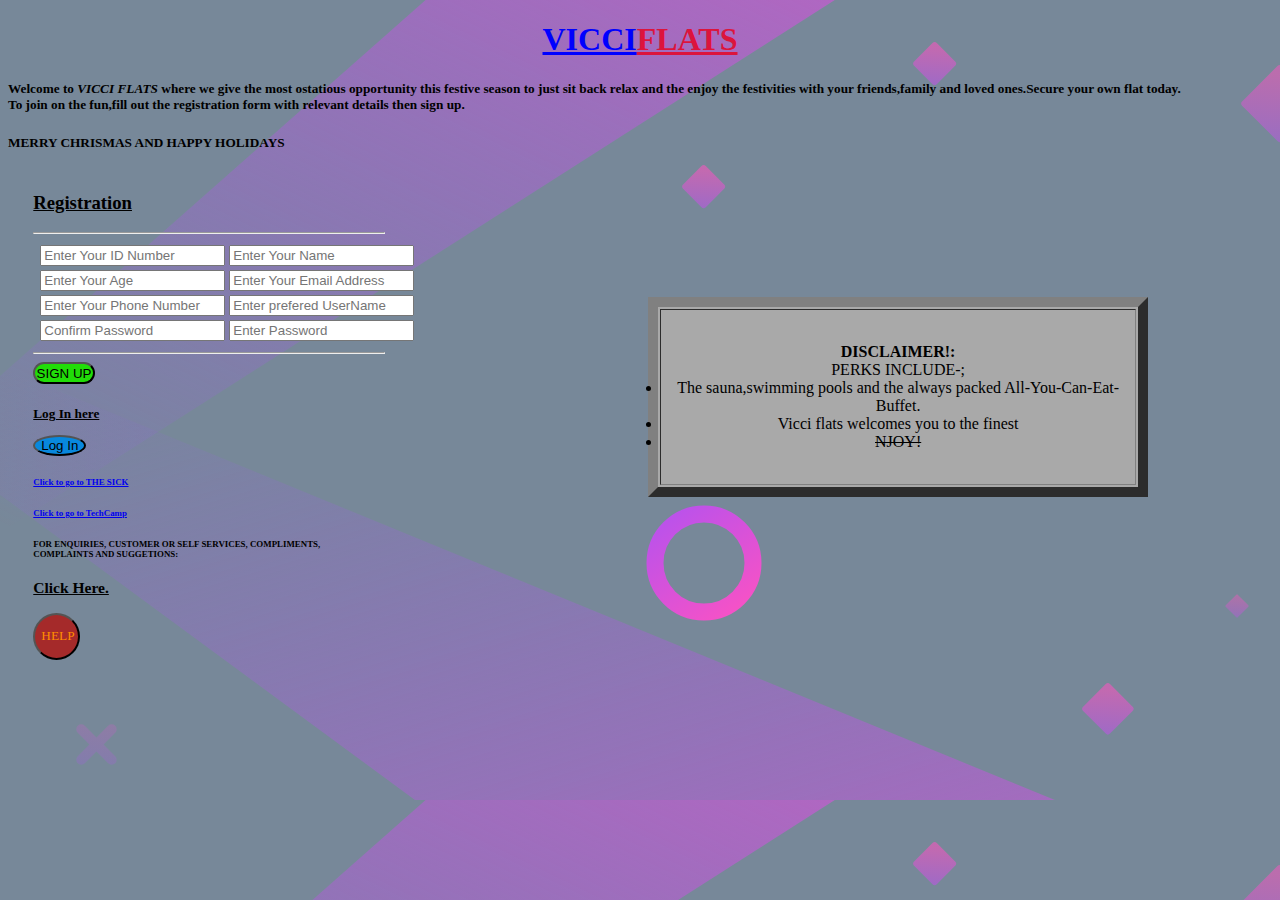
==== My HTML Pracs1.HTML @ 4b2537f0 "first commit" ====
<!DOCTYPE html>
<html>
<head>
    <title>THE SICK</title>
    <link rel="stylesheet" href="the_sick.css">
</head>
<body ></body>  
    <h1 align="center"><ins>VICCI</ins><span id="span1"><ins><bdo dir="ltr">FLATS</bdo></ins></span></h1>
    <h5><p>Welcome to <i> VICCI FLATS</i> where we give the most ostatious opportunity this festive season to just 
        sit back relax and the enjoy the festivities with your friends,family 
        and loved ones.Secure your own flat today.<br>To join on the fun,fill 
        out the registration form with relevant details then sign up.</p></h5>
    <h5><p>MERRY CHRISMAS AND HAPPY HOLIDAYS</p></h5>
    <div id="cont">  
      <div id="left">      
        <form id="form"> 
          <h3><ins>Registration</ins></h3> 
          <table>
          <hr align="left" width="350">             
              <tr>
              <th></th>
                <td><input  type="text" placeholder="Enter Your ID Number"></td>
                <td><input  type="text" placeholder="Enter Your Name"></td>
              <tr>
              <th></th>
                <td><input  type="text" placeholder="Enter Your Age"></td>
                <td><input inputmode="email" type="text" placeholder="Enter Your Email Address"></td>
              </tr>
              <tr>
              <th></th>
                <td><input  type="text" placeholder="Enter Your Phone Number "></td>
                <td> <input  type="text" placeholder="Enter prefered UserName"></td>
              </tr>    
              <tr>
                <th></th>
                  <td> <input type="password" placeholder="Confirm Password"> </td>
                  <td> <input type="password" placeholder="Enter Password">   </td>
                </tr>           
          </table>                
          <hr align="left" width="350">
          <input  id="btn1" style="background-color: rgb(33, 221, 8);"type="submit" value="SIGN UP">
        </form> 
          <h5><p><ins>Log In here</ins></p>  <input id="btn2" style="background-color: rgb(8, 136, 221);" type="submit" value="Log In">
        <a href="https://techcamp.co.ke"><h6 >Click to go to THE SICK</h6></a> <a align="left" href="https://techcamp.co.ke"><h6 >Click to go to TechCamp<h6></a>
        <h6><p>FOR ENQUIRIES, CUSTOMER OR SELF SERVICES, COMPLIMENTS,<br>COMPLAINTS AND SUGGETIONS: 
        <h3><ins>Click Here.<ins></h3><input id="btn3" style="background-color: brown;"  type="submit" value="HELP"></input>        
       </div>
       <div id="right" > 
        <form id="form1">
          <table style="background-color: darkgray;"  align="right"  border="10" width='500' height="200">
          <tr><td align="center"> <strong>DISCLAIMER!:</strong><br>PERKS INCLUDE-;<li>The sauna,swimming pools and the always packed
             All-You-Can-Eat-Buffet.</li><li>Vicci flats welcomes you to the finest <strike><li align="center">NJOY!</td></tr></strike></table> </form>
      </form>
    </div>
      </div>
</body>
</html>
---- the_sick.css ----
#btn1{border-radius: 10pt;padding: 1pt;}
#btn2{border-radius: 100%; padding: auto;}
#btn3{width: 35pt;height:35pt;color: darkorange; font-weight: 300pt; font-family: 'Times New Roman', Times, serif; padding: auto;border-radius: 100%;}
h1{color: blue;}
#span1{color: crimson;}
body{background-image: url(./bg-desktop.svg);background-color: lightslategrey;}
#form1{align-self:auto;}
#cont{display: flex;padding-left:2%;}
#left{width: 30%;}
#right{width: 60%;margin-top: 10%;}
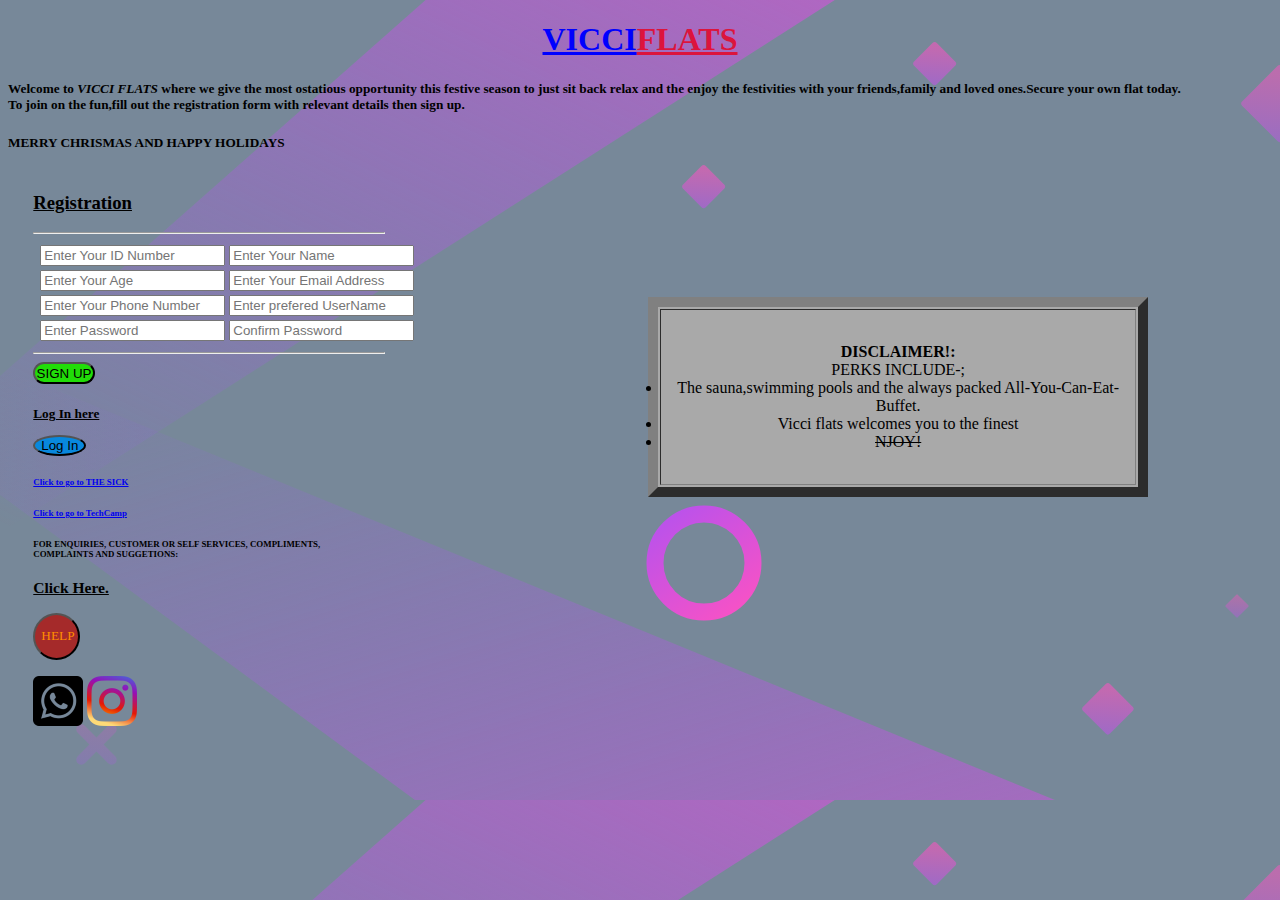
==== commit ac16b4a1: "codes" ====
--- a/My HTML Pracs1.HTML
+++ b/My HTML Pracs1.HTML
@@ -4,7 +4,7 @@
     <title>THE SICK</title>
     <link rel="stylesheet" href="the_sick.css">
 </head>
-<body ></body>  
+<body >  
     <h1 align="center"><ins>VICCI</ins><span id="span1"><ins><bdo dir="ltr">FLATS</bdo></ins></span></h1>
     <h5><p>Welcome to <i> VICCI FLATS</i> where we give the most ostatious opportunity this festive season to just 
         sit back relax and the enjoy the festivities with your friends,family 
@@ -19,11 +19,11 @@
           <hr align="left" width="350">             
               <tr>
               <th></th>
-                <td><input  type="text" placeholder="Enter Your ID Number"></td>
+                <td><input  type="number" placeholder="Enter Your ID Number"></td>
                 <td><input  type="text" placeholder="Enter Your Name"></td>
               <tr>
               <th></th>
-                <td><input  type="text" placeholder="Enter Your Age"></td>
+                <td><input  type="number" placeholder="Enter Your Age"></td>
                 <td><input inputmode="email" type="text" placeholder="Enter Your Email Address"></td>
               </tr>
               <tr>
@@ -33,8 +33,8 @@
               </tr>    
               <tr>
                 <th></th>
-                  <td> <input type="password" placeholder="Confirm Password"> </td>
-                  <td> <input type="password" placeholder="Enter Password">   </td>
+                  <td> <input type="password" placeholder="Enter Password"> </td>
+                  <td> <input type="password" placeholder="Confirm Password">   </td>
                 </tr>           
           </table>                
           <hr align="left" width="350">
@@ -43,15 +43,21 @@
           <h5><p><ins>Log In here</ins></p>  <input id="btn2" style="background-color: rgb(8, 136, 221);" type="submit" value="Log In">
         <a href="https://techcamp.co.ke"><h6 >Click to go to THE SICK</h6></a> <a align="left" href="https://techcamp.co.ke"><h6 >Click to go to TechCamp<h6></a>
         <h6><p>FOR ENQUIRIES, CUSTOMER OR SELF SERVICES, COMPLIMENTS,<br>COMPLAINTS AND SUGGETIONS: 
-        <h3><ins>Click Here.<ins></h3><input id="btn3" style="background-color: brown;"  type="submit" value="HELP"></input>        
-       </div>
+        <h3><ins>Click Here.<ins></h3><input id="btn3" style="background-color: brown;"  type="submit" value="HELP"></input><br><br>      
+          <img src="./5282549_call_chat_mobile_whatsapp-copy logo_icon.png">
+          <img src="./5296765_camera_instagram_instagram logo_icon.png"> 
+        </div>
        <div id="right" > 
         <form id="form1">
           <table style="background-color: darkgray;"  align="right"  border="10" width='500' height="200">
           <tr><td align="center"> <strong>DISCLAIMER!:</strong><br>PERKS INCLUDE-;<li>The sauna,swimming pools and the always packed
-             All-You-Can-Eat-Buffet.</li><li>Vicci flats welcomes you to the finest <strike><li align="center">NJOY!</td></tr></strike></table> </form>
-      </form>
-    </div>
+             All-You-Can-Eat-Buffet.</li><li>Vicci flats welcomes you to the finest <strike><li align="center">NJOY!</td></tr></strike></table> </form>       
+        </form>
+        <section >
+          <ul>                  
+           </ul>
+        </section>
+      </div>
       </div>
 </body>
 </html>
--- a/the_sick.css
+++ b/the_sick.css
@@ -4,7 +4,7 @@
 h1{color: blue;}
 #span1{color: crimson;}
 body{background-image: url(./bg-desktop.svg);background-color: lightslategrey;}
-#form1{align-self:auto;}
 #cont{display: flex;padding-left:2%;}
-#left{width: 30%;}
-#right{width: 60%;margin-top: 10%;}+#left{width: 100%;}
+#right{width: 90%;margin-top: 10%;padding-left: 10%;padding-right: 10%;}
+td:hover{border-color: mediumorchid;}
